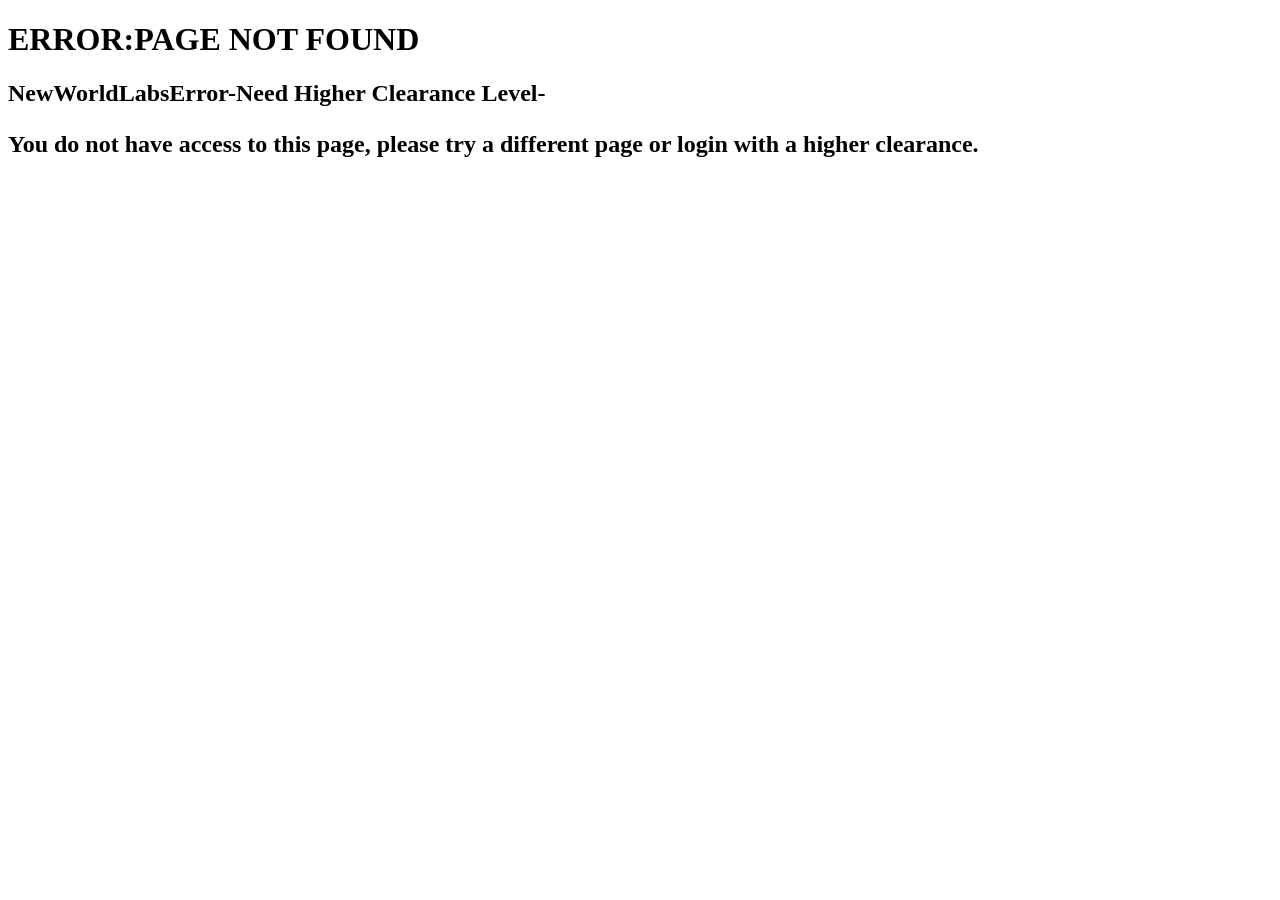
==== employee.html @ e45ff906 "Create employee.html" ====
<!DOCTYPE html>
<html>
<body>
    <h1>ERROR:PAGE NOT FOUND</h1>
  <h2>NewWorldLabsError-Need Higher Clearance Level-<h2>
    <p>You do not have access to this page, please try a different page or login with a higher clearance.</p>
</body>
</html>
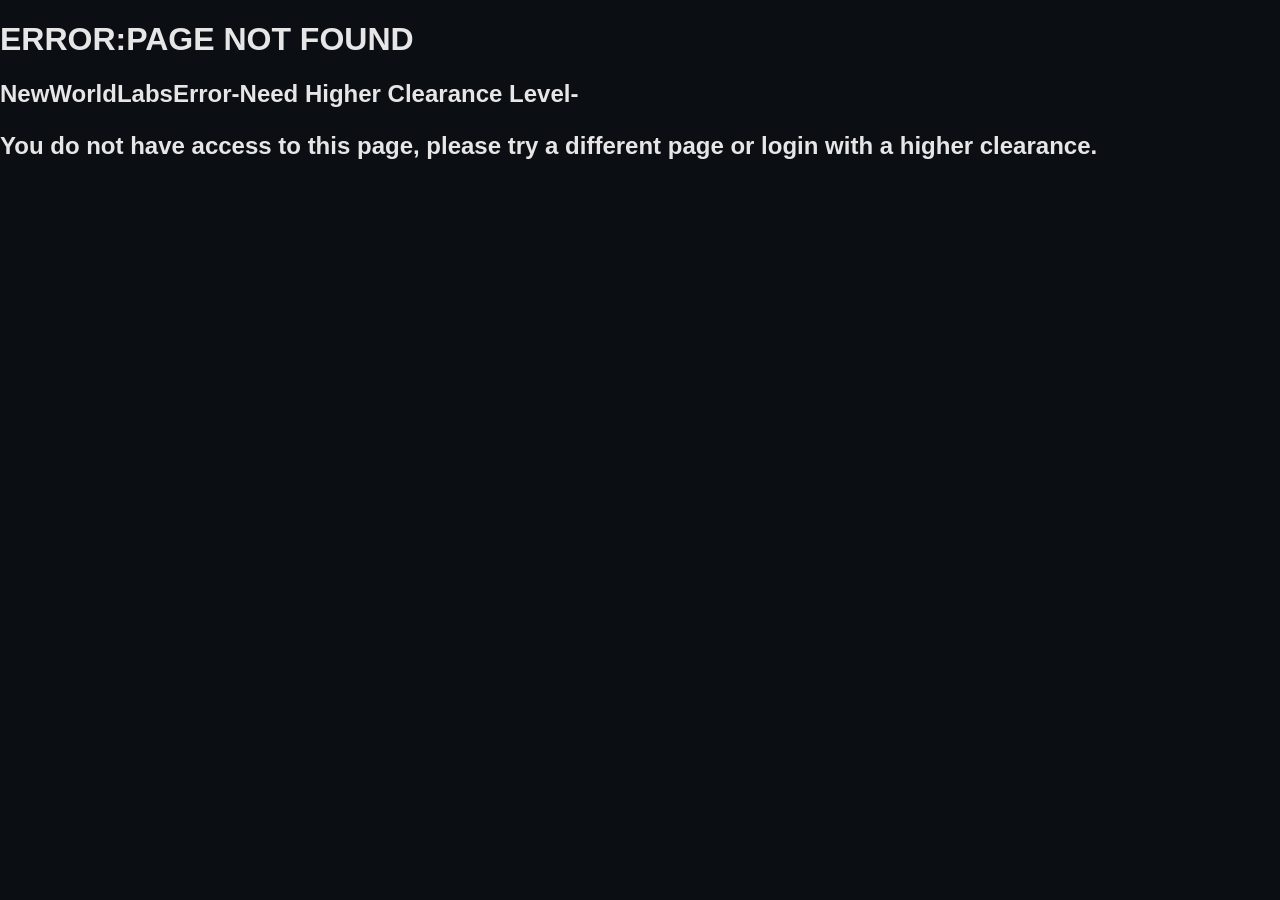
==== commit ca0a9e78: "Update employee.html" ====
--- a/employee.html
+++ b/employee.html
@@ -1,8 +1,14 @@
 <!DOCTYPE html>
 <html>
+    <head>
+    <!-- Add this line inside your <head> tags -->
+    <link rel="stylesheet" href="style.css">
+</head>
+
 <body>
     <h1>ERROR:PAGE NOT FOUND</h1>
   <h2>NewWorldLabsError-Need Higher Clearance Level-<h2>
     <p>You do not have access to this page, please try a different page or login with a higher clearance.</p>
 </body>
 </html>
+
--- a/style.css
+++ b/style.css
@@ -0,0 +1,108 @@
+body {
+  margin: 0;
+  font-family: Arial, sans-serif;
+  background: #0b0f14;
+  color: #e6e6e6;
+}
+
+/* TOP BAR */
+.topbar {
+  display: flex;
+  justify-content: space-between;
+  align-items: center;
+  padding: 15px;
+  background: #111824;
+  border-bottom: 1px solid #2b3a4a;
+}
+
+.topbar h2 {
+  margin: 0;
+  font-size: 16px;
+  letter-spacing: 1px;
+}
+
+/* MAIN DOCUMENT BOX */
+.research-doc {
+  width: 70%;
+  margin: 20px auto;
+  padding: 30px;
+  background: #0f1722;
+  border: 1px solid #2b3a4a;
+  border-radius: 10px;
+  line-height: 1.6;
+}
+
+/* TITLE */
+.research-doc h1 {
+  text-align: center;
+  color: #4aa3ff;
+  margin-bottom: 5px;
+}
+
+/* SECTION HEADERS */
+.research-doc h2 {
+  margin-top: 30px;
+  color: #ffffff;
+  border-left: 3px solid #4aa3ff;
+  padding-left: 10px;
+}
+
+/* CLASSIFICATION TEXT */
+.meta {
+  text-align: center;
+  color: #ffcc00;
+  font-size: 12px;
+  margin-bottom: 20px;
+}
+
+/* DIVIDER LINE */
+.research-doc hr {
+  border: none;
+  border-top: 1px solid #2b3a4a;
+  margin: 20px 0;
+}
+
+/* END NOTE */
+.footer-note {
+  text-align: center;
+  margin-top: 40px;
+  color: #ff3b3b;
+  font-weight: bold;
+  letter-spacing: 1px;
+}
+.folder-link {
+  text-decoration: none;
+  color: inherit;
+  display: block;
+}
+
+.file-card {
+  border: 2px solid #2b3a4a;
+  background: #111824;
+  padding: 15px;
+  border-radius: 10px;
+  cursor: pointer;
+  transition: 0.2s;
+}
+
+.file-card:hover {
+  border-color: #4aa3ff;
+  transform: scale(1.03);
+  box-shadow: 0 0 10px rgba(74,163,255,0.3);
+}
+
+.locked {
+  opacity: 0.4;
+  border-color: #ff3b3b;
+}
+
+.locked:hover {
+  box-shadow: 0 0 10px rgba(255,59,59,0.3);
+}
+.file-grid {
+  display: grid;
+  grid-template-columns: repeat(auto-fill, minmax(250px, 1fr));
+  gap: 15px;
+  margin-top: 20px;
+  padding: 20px;
+}
